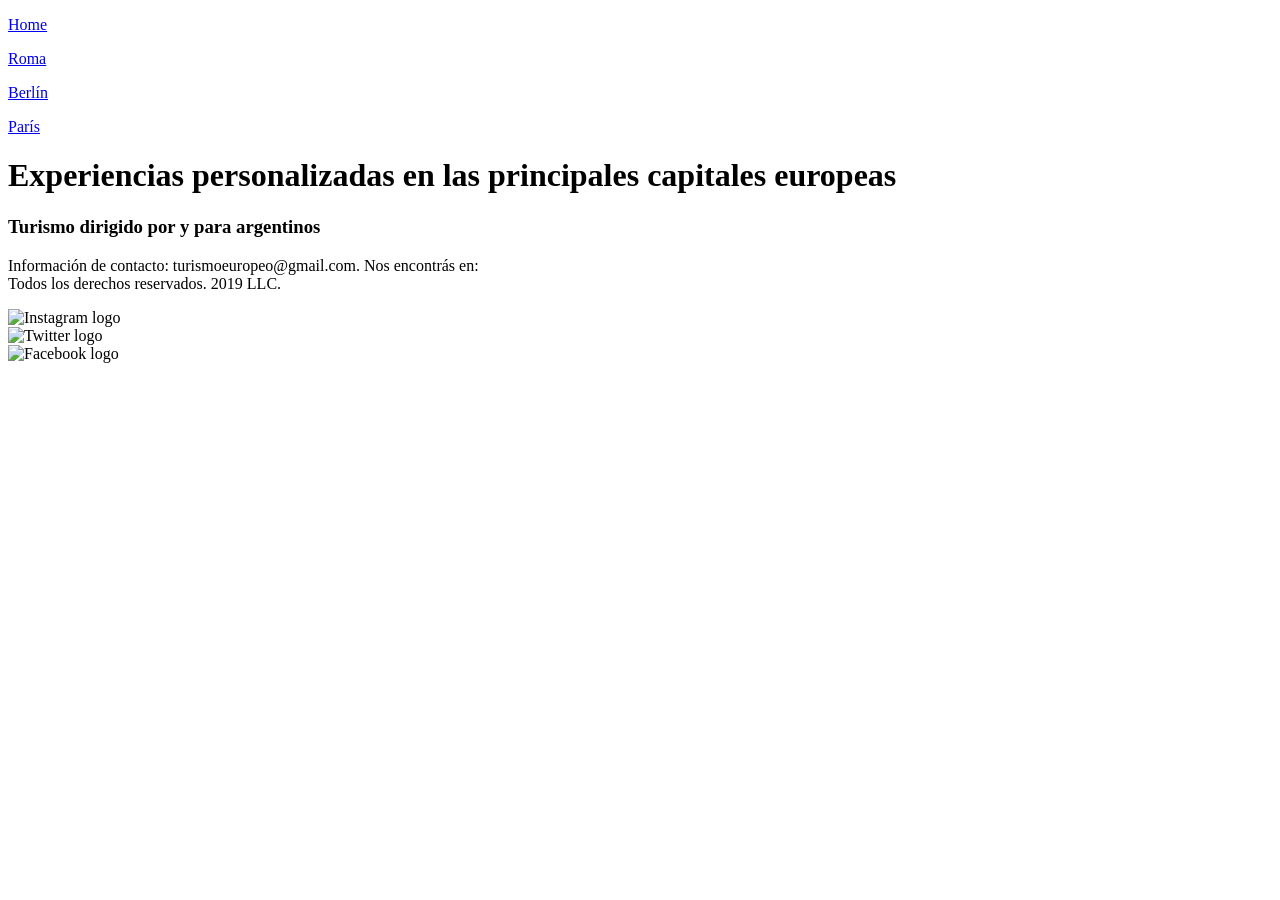
==== index.html @ 169aab90 "Add files via upload" ====
<!DOCTYPE html>
<html lang="en">
<head>
    <meta charset="UTF-8">
    <meta name="viewport" content="width=device-width, initial-scale=1.0">
    <title>Turismo</title>
    <link rel="stylesheet" href="./style/style.css">
</head>
<body>
    <header>
        
        <nav>
            <div class="flex-container">
                <p class="box"><a href="index.html">Home</a></p>
                <p class="box"><a href="roma.html">Roma</a></p>
                <p class="box"><a href="berlin.html">Berlín</a></p>
                <p class="box"><a href="paris.html">París</a></p>
                </div>
        </nav>

    </header>

    <main>
       <div>    
            <h1>Experiencias personalizadas en las principales capitales europeas</h1>
            <h3>Turismo dirigido por y para argentinos</h3>
       </div>



    </main>

    <footer class="pie-pagina">
        <div>
            <p class="footer-texto">Información de contacto: turismoeuropeo@gmail.com. Nos encontrás en: <br> Todos los derechos reservados. 2019 LLC.</p>

        </div>
        <div class="flex-container2">
            <div class="caja-imagen">
                <img src="img/instagramlogo.png" alt="Instagram logo">
            </div>
            <div class="caja-imagen">
                <img src="img/twitterlogo.png" alt="Twitter logo">
            </div>
            <div class="caja-imagen">
                <img src="img/facebooklogo.png" alt="Facebook logo">
            </div>
        </div>
    </footer>
    
</body>
</html>
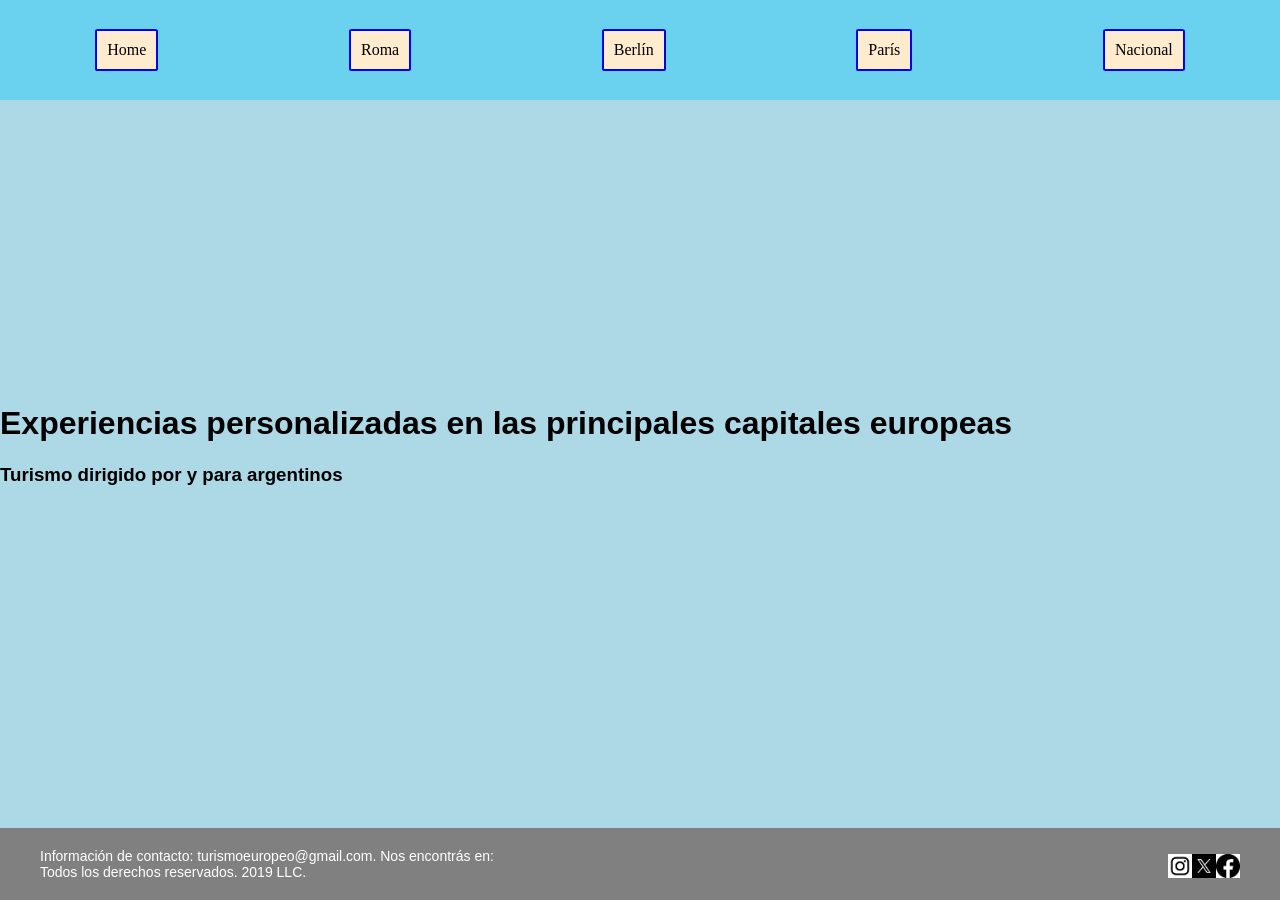
==== commit 5ff09997: "Add files via upload" ====
--- a/index.html
+++ b/index.html
@@ -15,6 +15,7 @@
                 <p class="box"><a href="roma.html">Roma</a></p>
                 <p class="box"><a href="berlin.html">Berlín</a></p>
                 <p class="box"><a href="paris.html">París</a></p>
+                <p class="box"><a href="grid.html">Nacional</a></p>
                 </div>
         </nav>
 
--- a/style/style.css
+++ b/style/style.css
@@ -0,0 +1,97 @@
+.flex-container{
+    display: flex;
+    flex-direction: row;
+    flex-wrap: wrap;
+    justify-content: space-around;
+    align-items: center;
+    color: black;
+    height: 100px;
+    background-color: #6ad2ef;
+}
+body{
+    display: flex;
+    flex-direction: column;
+    justify-content: space-between;
+    min-height: 100vh;
+    margin: 0;
+    padding: 0;
+    font-family: sans-serif;
+    list-style: none;
+    background-color: lightblue;
+}
+.pie-pagina{
+    padding: 20px 40px;
+    margin-top:40px;
+    background-color: gray;
+    display: flex;
+    flex-direction: row;
+    justify-content: space-between;
+    align-items: center;
+    flex-wrap: wrap;
+
+}
+.footer-texto{
+    color: white;
+    margin: 0;
+    font-size: 14px;
+}
+.flex-container2{
+    display: flex;
+    flex-direction: row;
+    flex-wrap: wrap;
+    justify-content: space-around;
+    height: 20px;
+    align-items: center;
+    background-color: bisque;
+    height: 20px;
+    width: auto;
+}
+.box{
+    background-color: blanchedalmond;
+    color: black;
+    padding: 10px;
+    border-radius: 5%;
+    border: 2px solid blue;
+}
+
+.box a{
+    text-decoration: none;
+    color: black;
+    font-family: 'Times New Roman', Times, serif;
+}
+
+.caja-imagen{
+   display: flex;
+   flex-direction: row;
+   gap: 15px;
+}
+.caja-imagen img{
+    width: 24px;
+    height: 24px;
+    flex-shrink: 0;
+}
+
+.contenedor-atracciones {
+    padding: 40px 20px;
+    display: flex;
+    flex-direction: row;
+    justify-content: center;
+    gap: 30px;
+    flex-wrap: wrap;
+}
+
+.caja-atraccion {
+    background-color: white;
+    border-radius: 8px;
+    overflow: hidden;
+    width: 320px;
+    flex-shrink: 0;
+    display: flex;
+    flex-direction: column;
+}
+
+.atraccion-info{
+    color: #2c3e50;
+    margin: 0 0 10px 0;
+    font-size: 18px;
+}
